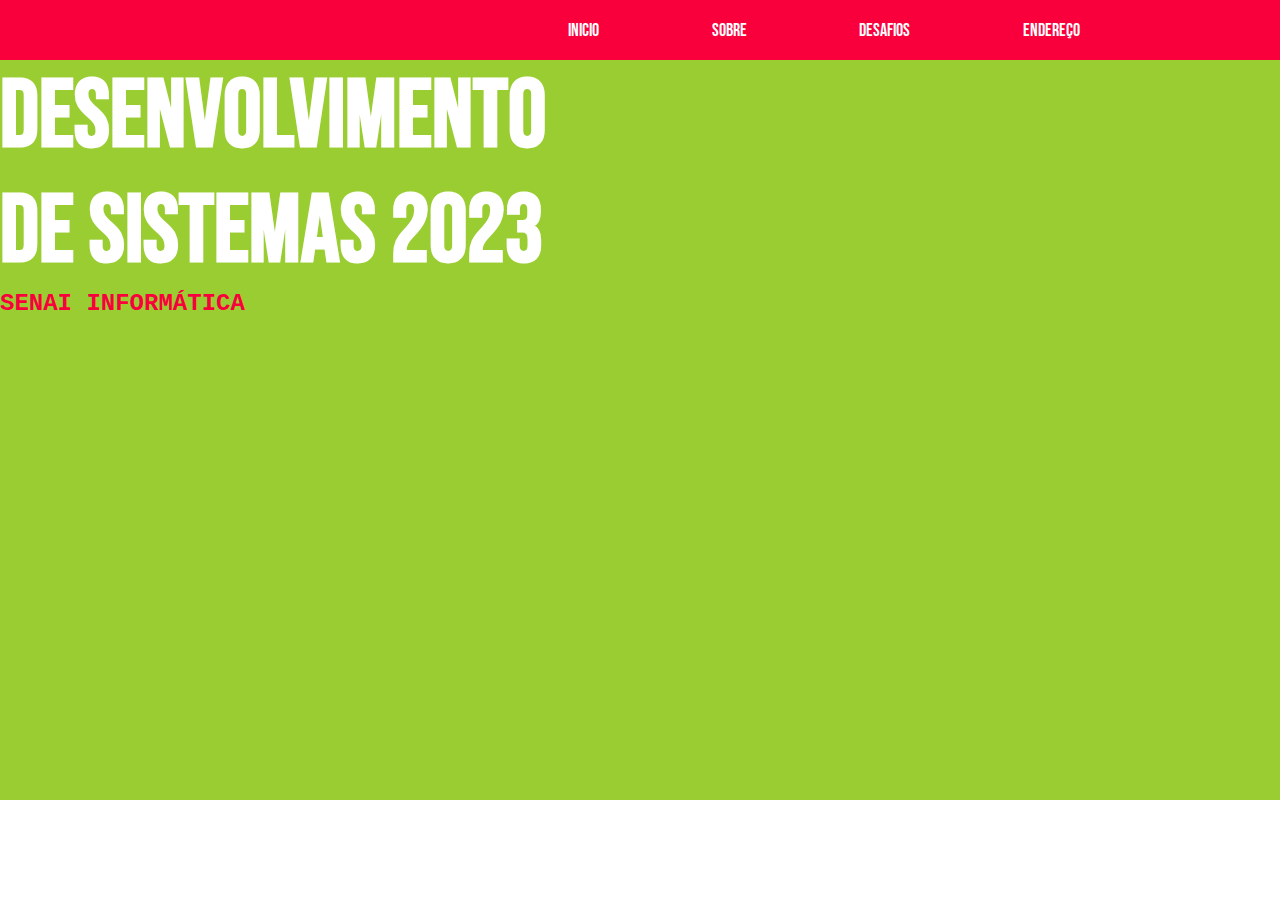
==== Landing page/index.html @ 71f00af8 "Adicionado novo projeto padding-page" ====
<!DOCTYPE html>
<html lang="pt-BR">
<head>
    <meta charset="UTF-8">
    <meta http-equiv="X-UA-Compatible" content="IE=edge">
    <meta name="viewport" content="width=device-width, initial-scale=1.0">
    <link rel="stylesheet" href="styles/style.css">
    <title>Document</title>
</head>
<body>
    
    <!-- cabeçalho -->
    <header>
                <!-- Links header -->
            <nav>
                <a href="">inicio</a>
                <a href="">sobre</a>
                <a href="">desafios</a>
                <a href="">endereço</a>
            </nav> 
       
    </header>

    <main class="grid-layout">
            <!-- Conteúdo banner -->
        <section class="desenvolvimento-de-sistemas">
            <div>
            <h1>desenvolvimento de sistemas 2023</h1>
            <h2>senai informática</h2>
            <img src="assets_/mouse.svg" alt="">
            </div>  
        </section>
    </main>

    <footer>

    </footer>

</body>
</html>
---- Landing page/styles/style.css ----
/* imports fonts */
@import url('https://fonts.googleapis.com/css2?family=Bebas+Neue&display=swap');


/* Reset de propriedade */
*{
    margin: 0;
    padding: 0;
    box-sizing: border-box;

}





/********HEADER********/

header{

    width: 100%;
    height: 60px;
    background-color: #F9003D;
    display: flex;
    justify-content: end;
    align-items: center;
    
   
}


header nav {

    width: 40%;
    display: flex;
    justify-content: space-between;
    align-items: center;
    text-transform: uppercase;
    font-family: "Bebas Neue",cursive;
    margin-right: 200px;
    

}

header a {
    color: white;
    text-decoration: none;
    font-size: 18px;
}

/********MAIN********/



main section {

    width: 100%;
    height: 740px;
    background-color: yellowgreen;

}



main h1{

    font-family: Bebas Neue, cursive;
    font-size: 96px;
    color: white;
    width: 545px;
    height: 230px;
}

main h2 {

font-family: 'Courier New', Courier, monospace;
font-size: 53;
text-transform: uppercase;
color: #F9003D;

}
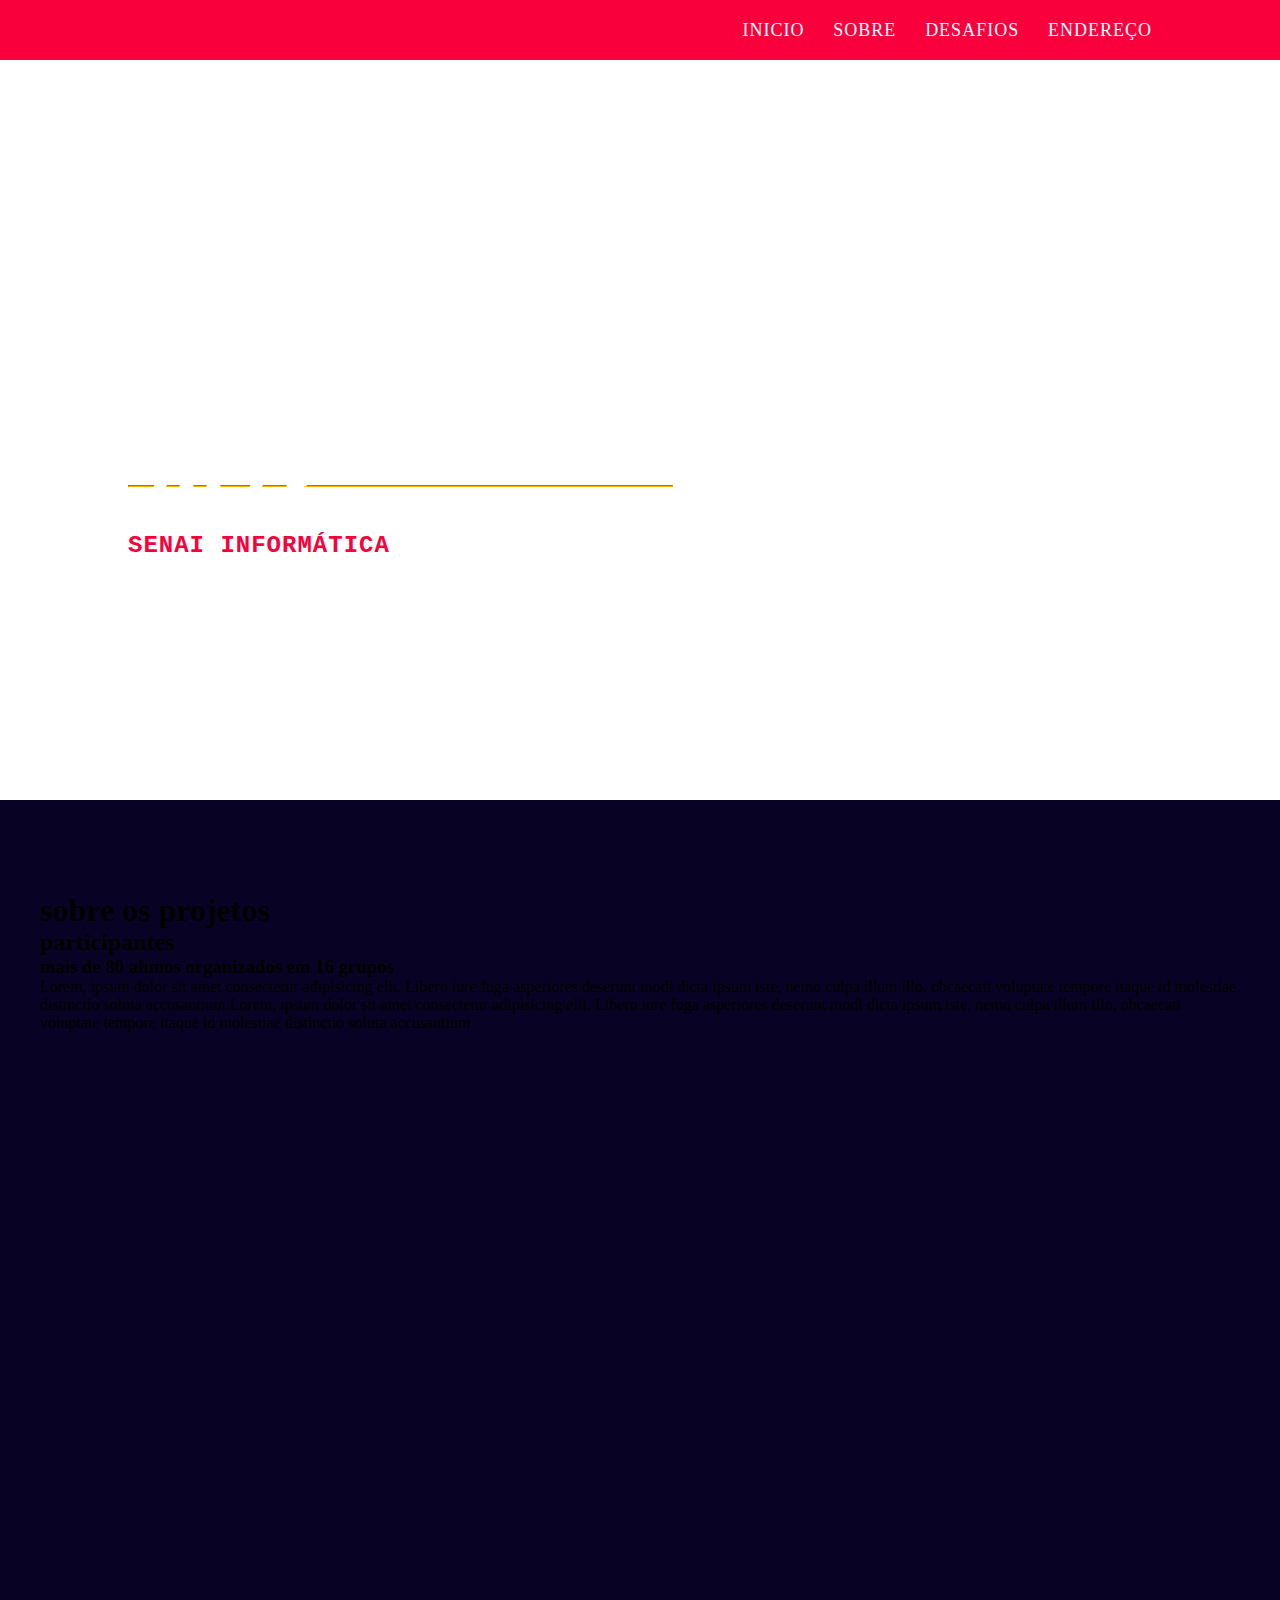
==== commit 0169d9f0: "Edição e continuação do projeto landing page" ====
--- a/Landing page/index.html
+++ b/Landing page/index.html
@@ -1,5 +1,6 @@
 <!DOCTYPE html>
 <html lang="pt-BR">
+
 <head>
     <meta charset="UTF-8">
     <meta http-equiv="X-UA-Compatible" content="IE=edge">
@@ -7,34 +8,53 @@
     <link rel="stylesheet" href="styles/style.css">
     <title>Document</title>
 </head>
+
 <body>
-    
+
     <!-- cabeçalho -->
     <header>
-                <!-- Links header -->
+        <!-- Links header -->
+        <div class="layout-grid header-flex">
             <nav>
                 <a href="">inicio</a>
                 <a href="">sobre</a>
                 <a href="">desafios</a>
                 <a href="">endereço</a>
-            </nav> 
-       
+            </nav>
+        </div>
     </header>
 
-    <main class="grid-layout">
-            <!-- Conteúdo banner -->
-        <section class="desenvolvimento-de-sistemas">
-            <div>
-            <h1>desenvolvimento de sistemas 2023</h1>
-            <h2>senai informática</h2>
-            <img src="assets_/mouse.svg" alt="">
-            </div>  
+
+    <!-- main -->
+    <main>
+        <!-- Conteúdo banner -->
+        <section id="section1" class="desenvolvimento-de-sistemas">
+            <div class="layout-grid" id="box-title">
+                <h1 id="title-h1">desenvolvimento de sistemas 2023</h1>
+                <hr>
+                <h2 id="title-h2">senai informática</h2>
+                <img src="assets/icons/mouse.svg" alt="">
+            </div>
         </section>
+
+        <section id="section2">
+            <div id="box-content">
+                <h1>sobre os projetos</h1>
+                <h2>participantes</h2>
+                <h3>mais de 80 alunos organizados em 16 grupos</h3>
+                <p>Lorem, ipsum dolor sit amet consectetur adipisicing elit. Libero iure fuga asperiores deserunt modi dicta ipsum iste, nemo culpa illum illo, obcaecati voluptate tempore itaque id molestiae distinctio soluta accusantium.Lorem, ipsum dolor sit amet consectetur adipisicing elit. Libero iure fuga asperiores deserunt modi dicta ipsum iste, nemo culpa illum illo, obcaecati voluptate tempore itaque id molestiae distinctio soluta accusantium</p>
+            </div>
+        </section>
+
+
+
     </main>
 
     <footer>
 
+
     </footer>
 
 </body>
+
 </html>--- a/Landing page/styles/style.css
+++ b/Landing page/styles/style.css
@@ -1,81 +1,137 @@
 /* imports fonts */
-@import url('https://fonts.googleapis.com/css2?family=Bebas+Neue&display=swap');
+
+@font-face {
+    font-family: BebasNeue-Regular;
+    src: url(../assets/fonts/Bebas_Neue/BebasNeue-Regular.ttf);
+}
 
 
 /* Reset de propriedade */
-*{
+
+* {
     margin: 0;
     padding: 0;
     box-sizing: border-box;
-
 }
 
-
-
+.layout-grid {
+    width: 80%;
+    max-width: 1400px;
+    margin: 0 auto;
+}
 
 
 /********HEADER********/
 
-header{
-
+header {
     width: 100%;
     height: 60px;
     background-color: #F9003D;
-    display: flex;
-    justify-content: end;
-    align-items: center;
-    
-   
 }
 
 
+/* flexblox no cabeçalho */
+
+header .header-flex {
+    height: 100%;
+    display: flex;
+    justify-content: flex-end;
+    align-items: center;
+}
+
+
+/* nav bar */
+
 header nav {
-
     width: 40%;
     display: flex;
     justify-content: space-between;
     align-items: center;
     text-transform: uppercase;
-    font-family: "Bebas Neue",cursive;
-    margin-right: 200px;
-    
+    font-family: BebasNeue-Regular, cursive;
+    text-transform: uppercase;
+}
 
-}
+
+/* Links */
 
 header a {
     color: white;
     text-decoration: none;
     font-size: 18px;
+    font-family: "BebasNeue-Regular", cursive;
+    letter-spacing: 1px;
+    padding: 15px, 25px;
 }
+
 
 /********MAIN********/
 
 
+/* section */
 
-main section {
 
+/* imagem banner */
+
+#section1 {
     width: 100%;
     height: 740px;
-    background-color: yellowgreen;
-
+    background-image: url(../assets/images/imagem-fundo-banner.png);
 }
 
 
+/* desenvolvimento de sistemas 2023 */
 
-main h1{
-
+#title-h1 {
     font-family: Bebas Neue, cursive;
     font-size: 96px;
     color: white;
     width: 545px;
     height: 230px;
+    font-family: "BebasNeue-Regular", cursive;
+    margin-bottom: 45px;
 }
 
-main h2 {
 
-font-family: 'Courier New', Courier, monospace;
-font-size: 53;
-text-transform: uppercase;
-color: #F9003D;
+/* senai informática */
 
+#title-h2 {
+    font-family: 'Courier New', Courier, monospace;
+    font-size: 53;
+    text-transform: uppercase;
+    color: #F9003D;
+    width: 545px;
+    margin-top: 45px;
+    margin-bottom: 45px;
+    letter-spacing: 1px;
+}
+
+
+/* linha amarela */
+
+hr {
+    width: 545px;
+    border-color: #FFAF00;
+}
+
+#box-title {
+    padding-top: 150px;
+}
+
+
+/* section 2 */
+
+#section2{
+    height: 800px;
+    width: 100%;
+    background-color: #080324;
+    display: flex;
+    justify-content: center;
+    align-items: center;
+    
+}
+
+#box-content{
+    height: 617px;
+    width: 1200px;
 }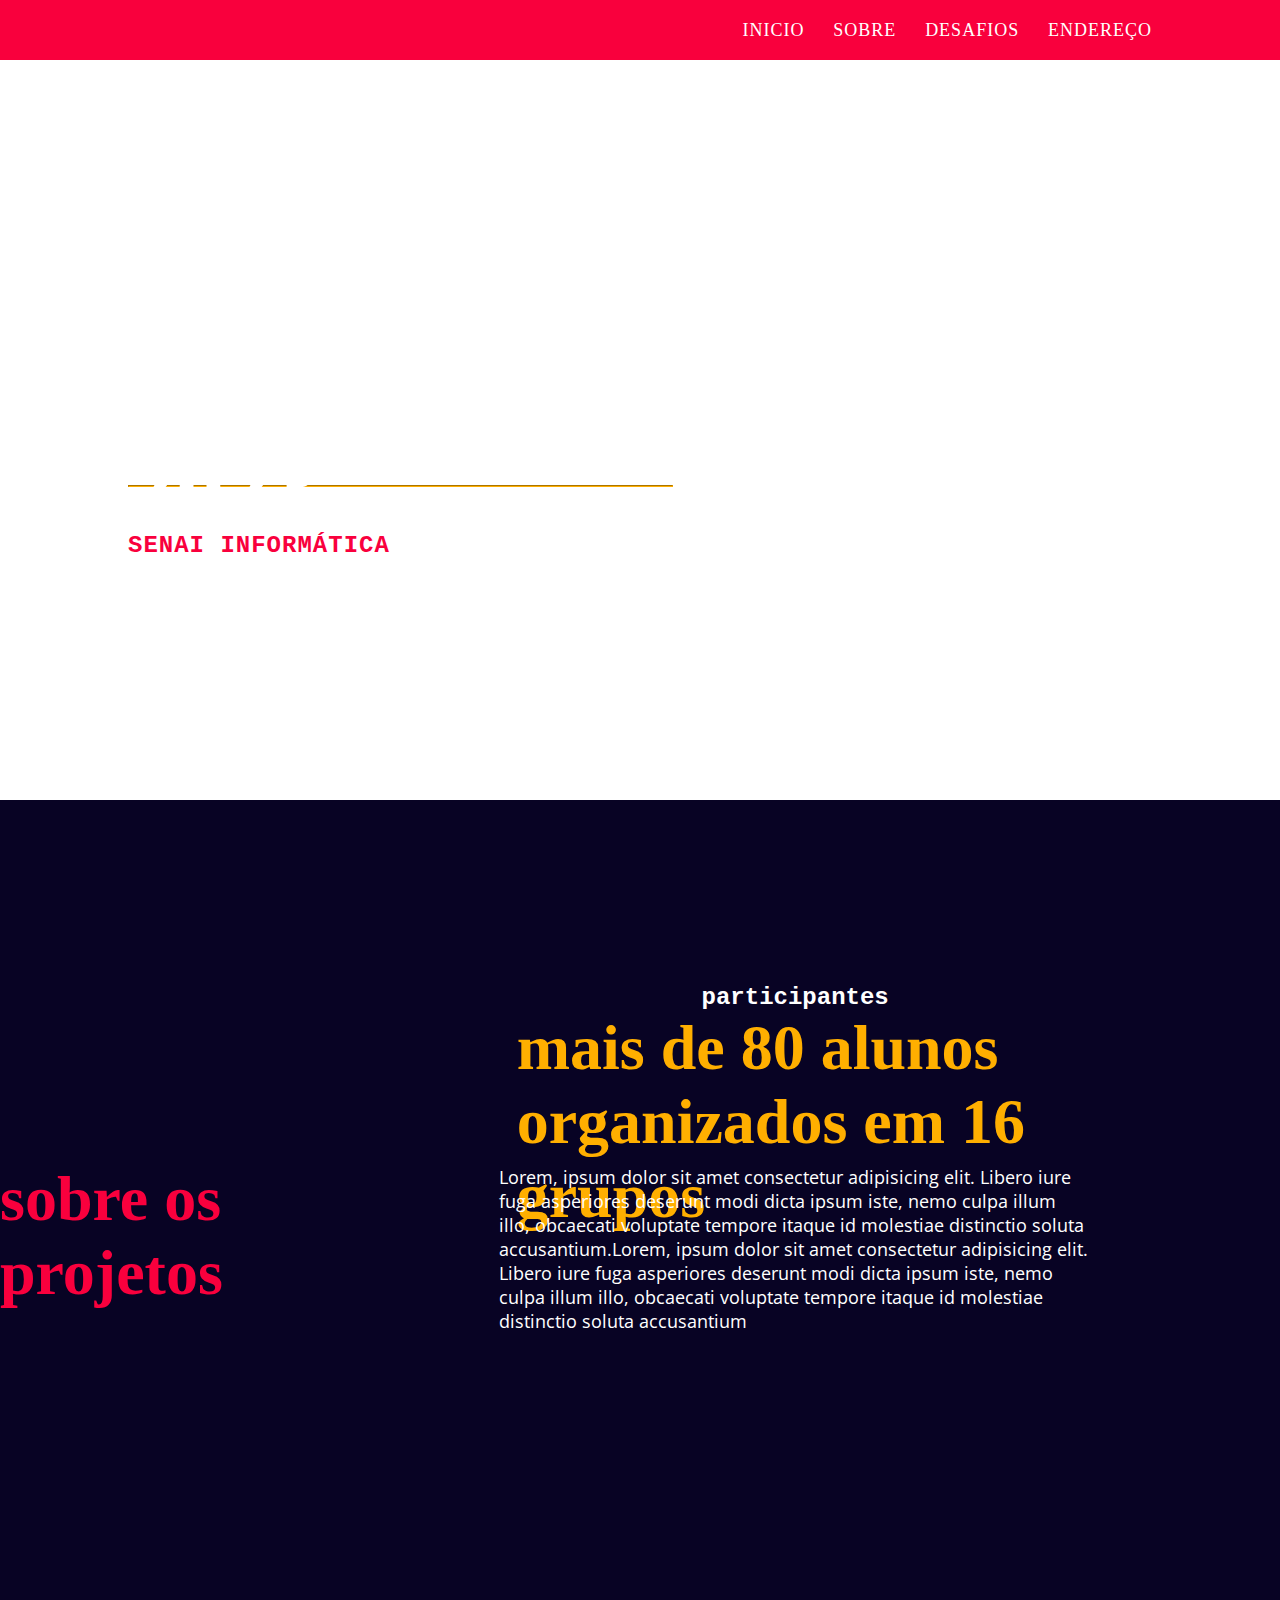
==== commit 09a09b53: "Continuação e dicionado alterações no site" ====
--- a/Landing page/index.html
+++ b/Landing page/index.html
@@ -30,20 +30,23 @@
         <!-- Conteúdo banner -->
         <section id="section1" class="desenvolvimento-de-sistemas">
             <div class="layout-grid" id="box-title">
-                <h1 id="title-h1">desenvolvimento de sistemas 2023</h1>
+                <h1 id="section1-h1">desenvolvimento de sistemas 2023</h1>
                 <hr>
-                <h2 id="title-h2">senai informática</h2>
+                <h2 id="section1-h2">senai informática</h2>
                 <img src="assets/icons/mouse.svg" alt="">
             </div>
         </section>
 
         <section id="section2">
+            
+                <h1 id="section2-h1" >sobre os projetos</h1>
             <div id="box-content">
-                <h1>sobre os projetos</h1>
-                <h2>participantes</h2>
-                <h3>mais de 80 alunos organizados em 16 grupos</h3>
-                <p>Lorem, ipsum dolor sit amet consectetur adipisicing elit. Libero iure fuga asperiores deserunt modi dicta ipsum iste, nemo culpa illum illo, obcaecati voluptate tempore itaque id molestiae distinctio soluta accusantium.Lorem, ipsum dolor sit amet consectetur adipisicing elit. Libero iure fuga asperiores deserunt modi dicta ipsum iste, nemo culpa illum illo, obcaecati voluptate tempore itaque id molestiae distinctio soluta accusantium</p>
+                <h2 id="section2-h2">participantes</h2>
+                <h3 id="section2-h3">mais de 80 alunos organizados em 16 grupos</h3>
+                <p id="section2-p">Lorem, ipsum dolor sit amet consectetur adipisicing elit. Libero iure fuga asperiores deserunt modi dicta ipsum iste, nemo culpa illum illo, obcaecati voluptate tempore itaque id molestiae distinctio soluta accusantium.Lorem, ipsum dolor sit amet consectetur adipisicing elit. Libero iure fuga asperiores deserunt modi dicta ipsum iste, nemo culpa illum illo, obcaecati voluptate tempore itaque id molestiae distinctio soluta accusantium</p>
             </div>
+                <img src="assets\images\imagem-seção-sobre.png" alt="">
+            
         </section>
 
 
--- a/Landing page/styles/style.css
+++ b/Landing page/styles/style.css
@@ -5,7 +5,10 @@
     src: url(../assets/fonts/Bebas_Neue/BebasNeue-Regular.ttf);
 }
 
-
+@font-face {
+    font-family: Open-Sans;
+    src: url(../assets/fonts/Open_Sans/OpenSans-VariableFont_wdth\,wght.ttf);
+}
 /* Reset de propriedade */
 
 * {
@@ -82,7 +85,7 @@
 
 /* desenvolvimento de sistemas 2023 */
 
-#title-h1 {
+#section1-h1 {
     font-family: Bebas Neue, cursive;
     font-size: 96px;
     color: white;
@@ -95,7 +98,7 @@
 
 /* senai informática */
 
-#title-h2 {
+#section1-h2 {
     font-family: 'Courier New', Courier, monospace;
     font-size: 53;
     text-transform: uppercase;
@@ -121,6 +124,13 @@
 
 /* section 2 */
 
+#box-content{
+display: flex;
+flex-direction: column;
+align-items: center;
+justify-content: center;
+}
+
 #section2{
     height: 800px;
     width: 100%;
@@ -134,4 +144,39 @@
 #box-content{
     height: 617px;
     width: 1200px;
-}+}
+
+/* sobre os projetos */
+#section2-h1{
+    font-family: BebasNeue-Regular, cursive ;
+    font-size: 64px;
+    color: #F9003D;
+    height: 77px;
+    width: 384px;
+}
+
+/* Participantes */
+#section2-h2{
+    font-family: 'Courier New', Courier, monospace;
+    color: white;
+    font-size: 24px;
+    font-weight: bold;
+}
+/* mais de 80 alunos organizados em 16 grupos */
+#section2-h3{
+    font-family: BebasNeue-Regular, cursive ;
+    font-size: 64px;
+    color: #FFAF00;
+    height: 154px;
+    width: 557px;
+}
+
+#section2-p{
+    font-family: Open-Sans;
+    font-size: 18px;
+    color: white;
+    width: 592px;
+    height: 252px;
+    font-weight: regular;
+}
+
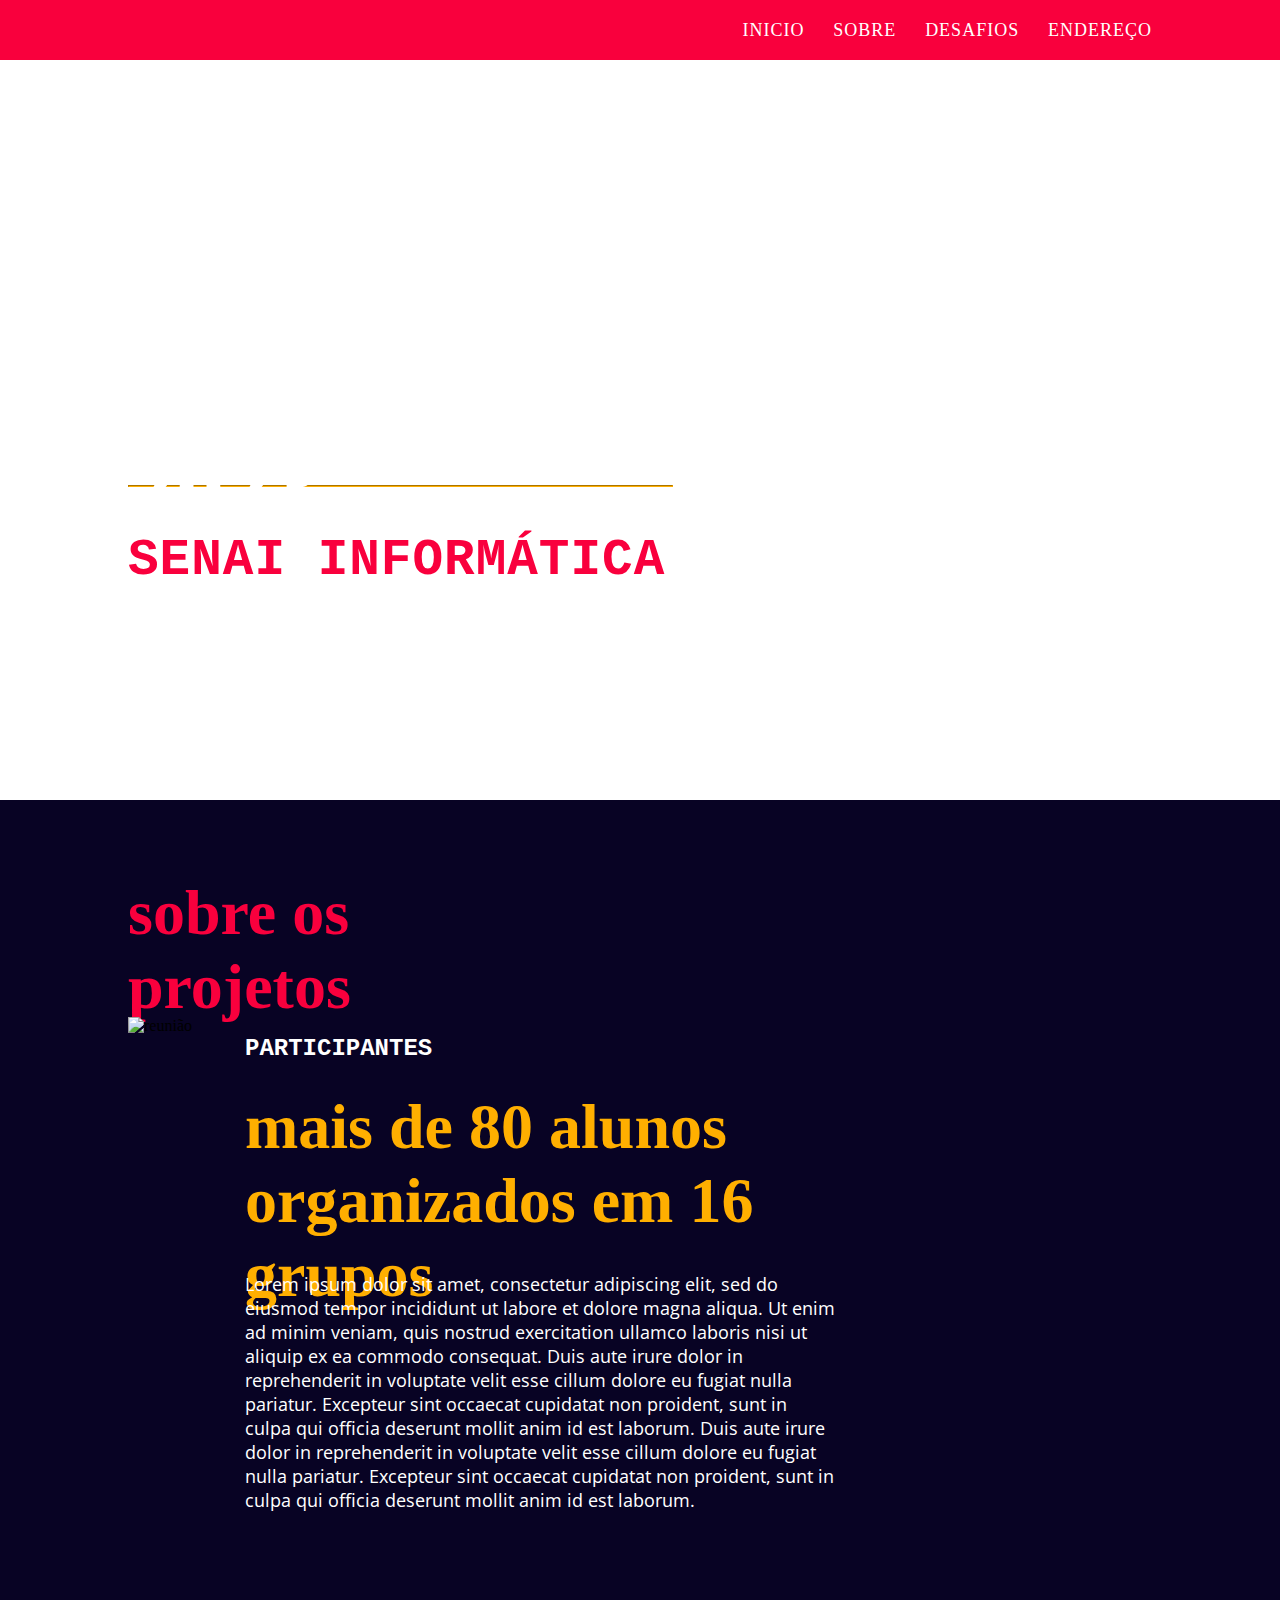
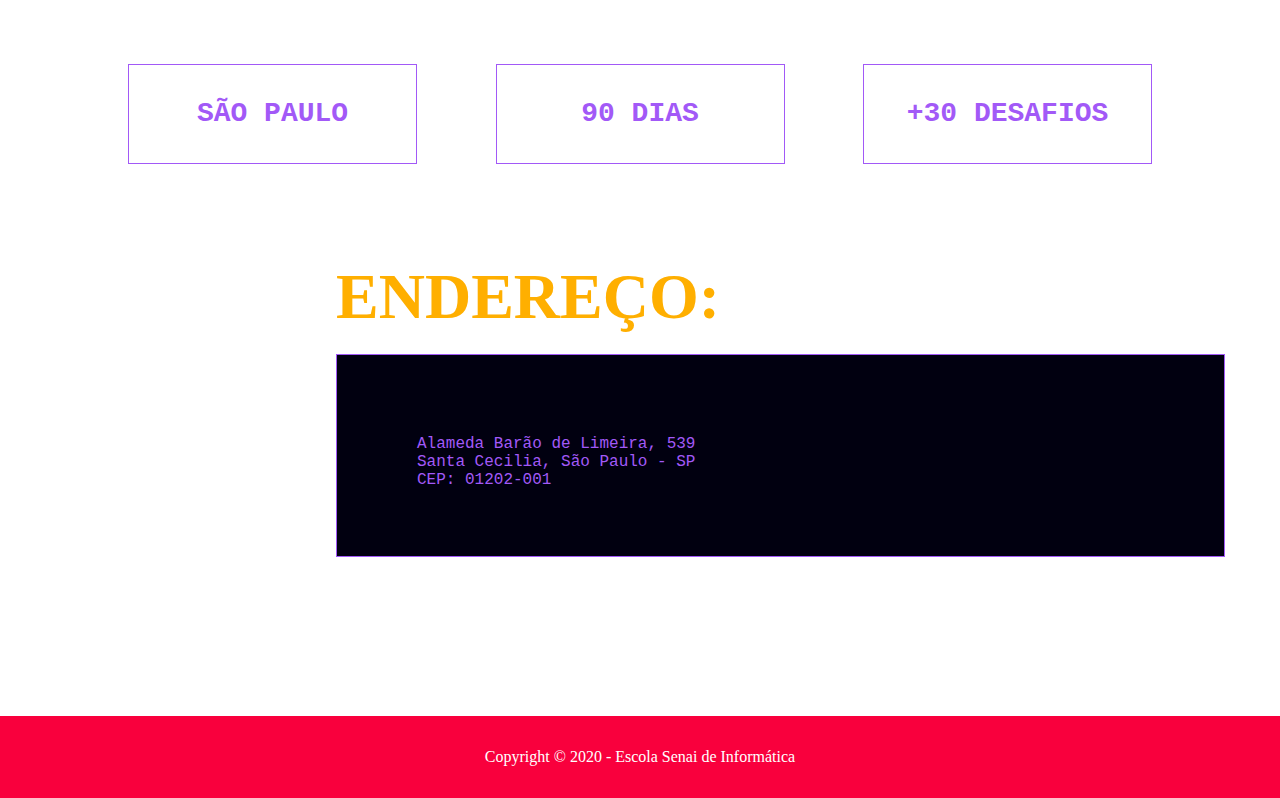
==== commit 686bc25f: "Continuação do projeto landing page e continuação do CSS responsividade" ====
--- a/Landing page/index.html
+++ b/Landing page/index.html
@@ -6,7 +6,7 @@
     <meta http-equiv="X-UA-Compatible" content="IE=edge">
     <meta name="viewport" content="width=device-width, initial-scale=1.0">
     <link rel="stylesheet" href="styles/style.css">
-    <title>Document</title>
+    <title>Landing page</title>
 </head>
 
 <body>
@@ -21,6 +21,7 @@
                 <a href="">desafios</a>
                 <a href="">endereço</a>
             </nav>
+            <img id="menu-hamburger" src="assets\icons\hambuerger.svg" alt="menu-hamburger">
         </div>
     </header>
 
@@ -28,7 +29,8 @@
     <!-- main -->
     <main>
         <!-- Conteúdo banner -->
-        <section id="section1" class="desenvolvimento-de-sistemas">
+        <!-- section 1 -->
+        <section id="section1">
             <div class="layout-grid" id="box-title">
                 <h1 id="section1-h1">desenvolvimento de sistemas 2023</h1>
                 <hr>
@@ -37,24 +39,72 @@
             </div>
         </section>
 
+        <!-- section 2 -->
         <section id="section2">
-            
+        <div class="layout-grid">
+            <div id="box-title-img">
                 <h1 id="section2-h1" >sobre os projetos</h1>
+                <img src="assets\images\imagem-seção-sobre.png" alt="reunião">
+            </div>
             <div id="box-content">
                 <h2 id="section2-h2">participantes</h2>
                 <h3 id="section2-h3">mais de 80 alunos organizados em 16 grupos</h3>
-                <p id="section2-p">Lorem, ipsum dolor sit amet consectetur adipisicing elit. Libero iure fuga asperiores deserunt modi dicta ipsum iste, nemo culpa illum illo, obcaecati voluptate tempore itaque id molestiae distinctio soluta accusantium.Lorem, ipsum dolor sit amet consectetur adipisicing elit. Libero iure fuga asperiores deserunt modi dicta ipsum iste, nemo culpa illum illo, obcaecati voluptate tempore itaque id molestiae distinctio soluta accusantium</p>
+                <p id="section2-p">Lorem ipsum dolor sit amet, consectetur adipiscing elit, sed do eiusmod tempor incididunt ut labore et dolore magna aliqua. Ut enim ad minim veniam, quis nostrud exercitation ullamco laboris nisi ut aliquip ex ea commodo consequat. Duis aute irure dolor in reprehenderit in voluptate velit esse cillum dolore eu fugiat nulla pariatur. Excepteur sint occaecat cupidatat non proident, sunt in culpa qui officia deserunt mollit anim id est laborum. Duis aute irure dolor in reprehenderit in voluptate velit esse cillum dolore eu fugiat nulla pariatur. Excepteur sint occaecat cupidatat non proident, sunt in culpa qui officia deserunt mollit anim id est laborum.</p>
             </div>
-                <img src="assets\images\imagem-seção-sobre.png" alt="">
-            
+        </div>
+                    
         </section>
 
+
+        <!-- section 3 -->
+
+        <section id="section3">
+            <div class="layout-grid">
+                <article>
+                        <h3 class="h3-section3">local</h3>
+                    <div class="box-information">
+                        <p class="p-section3">são paulo</p>
+                    </div>
+                </article>
+
+                <article>
+                        <h3 class="h3-section3">duração</h3>
+                    <div class="box-information">
+                        <p class="p-section3">90 dias</p>
+                    </div>
+                </article>
+            
+                <article>
+                        <h3 class="h3-section3">desafios</h3>
+                    <div class="box-information">
+                        <p class="p-section3">+30 desafios</p>
+                    </div>
+                </article>
+            </div>
+
+        </section>
+
+        <!-- section endereço -->
+        <section id="section4">
+            <div class="layout-grid ">
+                <h1 class="h1-section4">endereço:</h1>
+                <div id="endereco-box">
+                    <p id="endereco-p">Alameda Barão de Limeira, 539 <br> 
+                    Santa Cecilia, São Paulo - SP <br>
+                    CEP: 01202-001</p>
+                    <img id="mapa" src="assets\images\mapa.png" alt="">
+                </div>
+            </div>
+        </section>
 
 
     </main>
 
-    <footer>
-
+    <footer class="rights">
+        <!-- footer copyright -->
+            <div class="layout-grid">
+                <p>Copyright © 2020 - Escola Senai de Informática</p>
+            </div>
 
     </footer>
 
--- a/Landing page/styles/style.css
+++ b/Landing page/styles/style.css
@@ -17,12 +17,19 @@
     box-sizing: border-box;
 }
 
+/* centralizar conteiner */
 .layout-grid {
     width: 80%;
     max-width: 1400px;
     margin: 0 auto;
 }
 
+/* desktop first */
+
+/* esconder o menu hamburger */
+header #menu-hamburger{
+    display: none;
+}
 
 /********HEADER********/
 
@@ -71,7 +78,7 @@
 /********MAIN********/
 
 
-/* section */
+/* section 1 */
 
 
 /* imagem banner */
@@ -100,10 +107,10 @@
 
 #section1-h2 {
     font-family: 'Courier New', Courier, monospace;
-    font-size: 53;
+    font-size: 51px;
     text-transform: uppercase;
     color: #F9003D;
-    width: 545px;
+    width: 544px;
     margin-top: 45px;
     margin-bottom: 45px;
     letter-spacing: 1px;
@@ -124,12 +131,27 @@
 
 /* section 2 */
 
+/* caixa com os conteúdos */
 #box-content{
 display: flex;
 flex-direction: column;
-align-items: center;
-justify-content: center;
-}
+align-items: start;
+justify-content: start;
+display: inline-block;
+padding-left: 117px;
+}
+
+#box-title-img{
+display: flex;
+flex-direction: column;
+align-items: end;
+justify-content: end;
+display: inline-block;
+
+}
+
+
+/* section 2 caixa */
 
 #section2{
     height: 800px;
@@ -138,13 +160,11 @@
     display: flex;
     justify-content: center;
     align-items: center;
+   
     
 }
 
-#box-content{
-    height: 617px;
-    width: 1200px;
-}
+
 
 /* sobre os projetos */
 #section2-h1{
@@ -153,6 +173,7 @@
     color: #F9003D;
     height: 77px;
     width: 384px;
+    margin-bottom: 64px;
 }
 
 /* Participantes */
@@ -161,6 +182,9 @@
     color: white;
     font-size: 24px;
     font-weight: bold;
+    text-transform: uppercase;
+    
+   
 }
 /* mais de 80 alunos organizados em 16 grupos */
 #section2-h3{
@@ -169,8 +193,11 @@
     color: #FFAF00;
     height: 154px;
     width: 557px;
-}
-
+    margin-top: 28px;
+    
+}
+
+/* parágrafo lorem */
 #section2-p{
     font-family: Open-Sans;
     font-size: 18px;
@@ -178,5 +205,176 @@
     width: 592px;
     height: 252px;
     font-weight: regular;
-}
-
+    margin-top: 28px;
+}
+
+img reunião{
+    width: 491px ;
+    height: 476px;
+}
+
+/********section 3*********/
+
+
+#section3{
+
+    width: 100%;
+    height: 200px;
+    background-image: url(../assets/images/imagem-fundo-info.png);
+    display: flex;
+    align-items: center;
+
+}
+
+/* titulos fora da caixa */
+.h3-section3{
+    font-family: 'Courier New', Courier, monospace;
+    font-size: 24px;
+    color: white;
+    font-weight: bold;
+    text-transform: uppercase;
+
+}
+
+/* content dentro da box */
+.p-section3{
+
+    margin: 0 auto;
+    color: #A259F7;
+    text-transform: uppercase;
+    font-family: 'Courier New', Courier, monospace;
+    font-weight: bold;
+    font-size: 28px;
+}
+
+/* box */
+.box-information{
+    width: 289px;
+    height: 100px;
+    border: 1px solid #A259F7;   
+    align-items: center;
+   
+}
+
+
+#section3 div{
+    display: flex;
+    justify-content: space-between;
+    align-items: center;
+}
+
+#section3 article{
+    display: flex;
+    flex-direction: column;
+}
+
+/* section 4 */
+
+#section4{
+
+    width: 100%;
+    height: 516px;
+    background-image: url(../assets/images/imagem-fundo-endereco.png);
+    padding: 60px 260px;
+}
+
+.h1-section4{
+    text-transform: uppercase;
+    font-size: 64px;
+    font-family: BebasNeue-Regular;
+    color: #FFAF00;
+    
+}
+
+#endereco-box{
+position: relative;
+width: 889px;
+height: 203px;
+margin-top: 20px;
+padding: 80px;
+background-color: #010010;
+border: 1px solid #A259F7;
+
+}
+
+#endereco-p{
+    width: 485px;
+    font-family: 'Courier New', Courier, monospace;
+    color: #A259F7;
+}
+
+#mapa{
+    position: absolute;
+    right: 40px;
+    top: -60px;
+}
+
+.box-mapa{
+    display: column;
+    justify-content: center;
+    align-items: center;
+}
+
+/* Footer */
+
+.rights {
+    display: flex;
+    justify-content: center;
+    align-items: center;
+    height: 82px;
+    background-color: #F9003D;
+    color: white;
+}
+
+.rights p {
+    text-align: center;
+}
+
+
+
+
+
+
+
+
+/* smartphone*/
+
+@media screen and (max-width: 767px) {
+   
+    main , footer {
+
+        display:none;
+    }
+
+
+    header nav {
+
+       
+        position: fixed;
+        top: 60px;
+        left: 0;
+        width: 80vw;
+        max-width: 360px;
+        height: 100vw;
+
+        flex-direction: column;
+        justify-content: center;
+        align-items: center;
+        background-color: #F9003D;
+
+    }
+
+    header nav a {
+
+        width: 150px;
+        margin-bottom: 30px;
+        padding-left: 10px;
+        border-left: 2px dashed white;
+        border-radius: 0;
+    }
+
+    header #menu-hamburger{
+
+        display:block;
+    }
+}